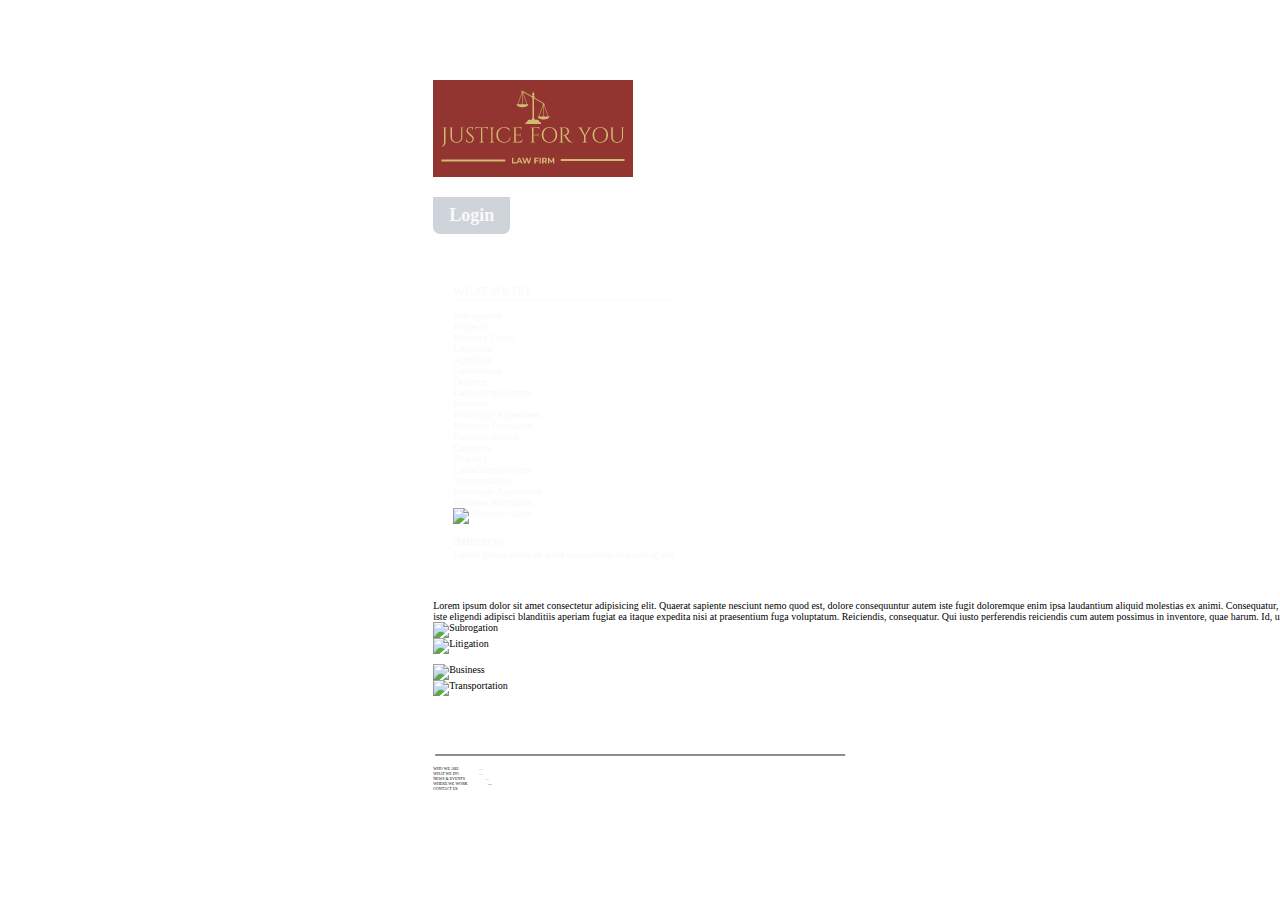
==== index.html @ 813f4568 "main page with nav and footer" ====
<!DOCTYPE html>
<html lang="en">
  <head>
    <meta charset="UTF-8" />
    <meta http-equiv="X-UA-Compatible" content="IE=edge" />
    <meta name="viewport" content="width=device-width, initial-scale=1.0" />

    <!-- BOOTSTRAP -->
    <link
      href="https://cdn.jsdelivr.net/npm/bootstrap@5.2.0-beta1/dist/css/bootstrap.min.css"
      rel="stylesheet"
      integrity="sha384-0evHe/X+R7YkIZDRvuzKMRqM+OrBnVFBL6DOitfPri4tjfHxaWutUpFmBp4vmVor"
      crossorigin="anonymous"
    />
    <!-- CSS -->
    <link rel="stylesheet" href="./css/global.css" />
    <link rel="stylesheet" href="./css/style.css" />
    <link rel="stylesheet" href="./css/main.css" />
    <link rel="stylesheet" href="./css/footer.css" />
    <link rel="stylesheet" href="./css/header.css" />
    <link rel="stylesheet" href="./css/colors.css" />
    <link rel="stylesheet" href="./css/sidebar.css" />
    <link rel="stylesheet" href="./css/content.css" />
    <link rel="stylesheet" href="./css/navigation.css" />
    <link rel="stylesheet" href="./css/queries.css" />

    <!-- TITLE -->
    <title>JUSTICE FOR YOU | Law Firm</title>
  </head>
  <body>
    <div class="background">
      <main class="main__block">
        <div class="container">
          <!-- HEADER -->
          <div class="row">
            <div class="d-flex flex-row justify-content-between header">
              <a href="index.html"
                ><img
                  class="img-fluid p-2 align-self-end logo-image"
                  src="./images/law-logo.png"
                  alt="law logo"
              /></a>

              <button
                type="submit"
                class="p-2 align-self-baseline login-button"
              >
                Login
              </button>
            </div>
            <div class="header-bottom"></div>
            <!-- NAVIGATION -->
            <div class="row navigation navigation-bar">
              <div class="col cell">
                <a href="./page2.html" target="_blank">WHO WE ARE</a>
              </div>
              <div class="col cell"><a href="#">WHAT WE DO</a></div>
              <div class="col cell"><a href="#">NEWS & EVENTS</a></div>
              <div class="col cell">
                <a href="./page3.html" target="_blank">WHERE WE WORK</a>
              </div>
              <div class="col cell">
                <a href="./page4.html" target="_blank">CONTACT US</a>
              </div>
            </div>

            <!-- CONTENT -->
            <div class="row content__block d-flex flex-row">
              <!-- SIDEBAR -->
              <div class="col-3 sidebar__block sidebar__block-background">
                <div class="sidebar-heading">WHAT WE DO</div>
                <!-- LIST 1 -->
                <div class="sidebar-list">
                  <p class="p-side">
                    <a class="a-list-title" href="#">Subrogation</a>
                  </p>
                  <ul>
                    <li><a class="a-list" href="#">Property</a></li>
                    <li><a class="a-list" href="#">Workers' Comp</a></li>
                  </ul>
                </div>
                <!-- LIST 2 -->
                <div class="sidebar-list">
                  <p class="p-side">
                    <a class="a-list-title" href="#">Litigation</a>
                  </p>
                  <ul>
                    <li><a class="a-list" href="#">Appeliate</a></li>
                    <li><a class="a-list" href="#">Commercial</a></li>
                    <li><a class="a-list" href="#">Defence</a></li>
                    <li><a class="a-list" href="#">Labor/Employment</a></li>
                  </ul>
                </div>
                <!-- LIST 3 -->
                <div class="sidebar-list">
                  <p class="p-side">
                    <a class="a-list-title" href="#">Business</a>
                  </p>
                  <ul>
                    <li><a class="a-list" href="#">Brokerage Agreement</a></li>
                    <li><a class="a-list" href="#">Business Formation</a></li>
                    <li><a class="a-list" href="#">Business related</a></li>
                    <li><a class="a-list" href="#">Contracts</a></li>
                    <li><a class="a-list" href="#">Property</a></li>
                    <li><a class="a-list" href="#">Labor/Employment</a></li>
                  </ul>
                </div>
                <!-- LIST 4 -->
                <div class="sidebar-list">
                  <p class="p-side">
                    <a class="a-list-title" href="#">Transportation</a>
                  </p>
                  <ul>
                    <li><a class="a-list" href="#">Brokerage Agreement</a></li>
                    <li><a class="a-list" href="#">Business Formation</a></li>
                  </ul>
                </div>
                <div>
                  <img
                    class="img-fluid img-side"
                    src="./images/content-navlink-attorneys.jpg"
                    alt="Attorney chairs"
                  />
                </div>
                <div>
                  <h4><a class="a-list-title" href="#">Attorneys</a></h4>
                  <p class="p-side">
                    Lorem ipsum dolor sit amet consectetur adipisicing elit.
                  </p>
                </div>
              </div>
              <!-- SIDEBAR END -->
              <div class="col-8 content flex-grow-1 flex-shrink-1">
                <p>
                  Lorem ipsum dolor sit amet consectetur adipisicing elit.
                  Quaerat sapiente nesciunt nemo quod est, dolore consequuntur
                  autem iste fugit doloremque enim ipsa laudantium aliquid
                  molestias ex animi. Consequatur, quam. Reiciendis! Illum eum
                  totam veniam voluptas dignissimos omnis? Voluptatibus quia
                  accusamus voluptates molestias minima, esse iste eligendi
                  adipisci blanditiis aperiam fugiat ea itaque expedita nisi at
                  praesentium fuga voluptatum. Reiciendis, consequatur. Qui
                  iusto perferendis reiciendis cum autem possimus in inventore,
                  quae harum. Id, unde.
                </p>
                <!-- IMAGES 2 OF 4 -->
                <div class="row">
                  <div class="col-6">
                    <a href="#"
                      ><img
                        src="./images/sub-02-subrogation.jpg"
                        alt="Subrogation"
                    /></a>
                  </div>
                  <div class="col-6">
                    <a href="#"
                      ><img
                        src="./images/sub-02-litigation.jpg"
                        alt="Litigation"
                    /></a>
                  </div>
                </div>
                <!-- IMAGES 4 OF 4 -->
                <div class="row second-row">
                  <div class="col-6">
                    <a href="#"
                      ><img src="./images/sub-02-business.jpg" alt="Business"
                    /></a>
                  </div>
                  <div class="col-6">
                    <a href="#"
                      ><img
                        src="./images/sub-02-warehouse.jpg"
                        alt="Transportation"
                    /></a>
                  </div>
                </div>
              </div>
            </div>
          </div>
        </div>
        <!-- FOOTER -->
        <div class="row footer__block">
          <div class="row justify-content-center">
            <div class="col-auto footer-item">
              <a href="./page2.html" target="_blank" class="footer_a"
                >WHO WE ARE</a
              ><span class="dash">&mdash;</span>
            </div>

            <div class="col-auto footer-item">
              <a href="#" class="footer_a">WHAT WE DO</a
              ><span class="dash">&mdash;</span>
            </div>
            <div class="col-auto footer-item">
              <a href="#" class="footer_a">NEWS & EVENTS</a
              ><span class="dash">&mdash;</span>
            </div>
            <div class="col-auto footer-item">
              <a href="./page3.html" target="_blank" class="footer_a"
                >WHERE WE WORK</a
              >&mdash;
            </div>
            <div class="col-auto footer-item">
              <a href="./page4.html" target="_blank">CONTACT US</a>
            </div>
          </div>
        </div>
      </main>
      <!-- BOOTSTRAP -->
    </div>
    <script
      src="https://cdn.jsdelivr.net/npm/bootstrap@5.2.0-beta1/dist/js/bootstrap.bundle.min.js"
      integrity="sha384-pprn3073KE6tl6bjs2QrFaJGz5/SUsLqktiwsUTF55Jfv3qYSDhgCecCxMW52nD2"
      crossorigin="anonymous"
    ></script>
  </body>
</html>
---- css/global.css ----
* {
  padding: 0;
  margin: 0;
  box-sizing: border-box;
}

html,
body {
  height: 100%;
}

img,
svg {
  display: block;
  max-width: 100%;
}

input,
button,
textarea,
select {
  font: inherit;
}

p,
h1,
h2,
h3,
h4 {
  overflow-wrap: break-word;
}

ul,
ol {
  list-style-type: none;
}
---- css/main.css ----
.background {
  min-height: 100%;
  background-image: url(../images/nza_background.jpg);
  background-size: cover;
  background-repeat: no-repeat;
  padding: 40px 420px 40px 420px;
}

.main__block {
  background-color: #fff;
  padding: 0 3% 1% 3%;
}
---- css/footer.css ----
.footer__block {
  padding-top: 10px;
  font-size: 12px;
  font-weight: 500;
  margin-top: 60px;
}

.footer__block:before {
  content: "";
  position: absolute;
  border-top: 2px solid #868e96;
  width: calc(100% - 52%);
  left: 50%;
  transform: translateX(-50%);
  margin-top: -12px;
}

.footer-item {
  position: relative;
}

.footer-item:after {
  content: "";
  line-height: 0.6;
  position: absolute;
  right: 0px;
  transition: 0.3s;
}

.footer-item:last-child:after {
  display: none;
}

.footer-item:hover {
  cursor: pointer;
}

.footer_a {
  padding-right: 20px;
}

.dash {
  color: #868e96;
}

.dash:hover {
  color: #868e96;
  cursor: default;
}
---- css/header.css ----
.login-button {
  border: none;
  font-size: 18px;
  padding: 8px 16px !important;
  border-bottom-right-radius: 7px;
  border-bottom-left-radius: 7px;
  background-color: #ced4da;
  color: #f8f9fa;
  font-weight: 600;
}

.login-button:hover {
  background-color: var(--red);
  color: #d2ba6f;
}

.logo-image {
  margin-bottom: 20px;
  margin-top: 40px;
}
---- css/colors.css ----
:root {
  --red: #923530;
}
---- css/sidebar.css ----
.sidebar__block-background {
  min-height: 100%;
  background-image: url(../images/nav_side.jpg);
  background-size: cover;
  background-repeat: no-repeat;
  margin-right: 30px;

  color: #f8f9fa;
  padding: 20px 20px 40px 20px;
}

.sidebar-heading {
  border-bottom: 1px solid #f8f9fa;
  margin-bottom: 10px;
  font-size: 20px;
}

.p-side {
  margin-bottom: 0;
}

.img-side {
  width: 100%;
  margin-bottom: 10px;
}

.a-list:link,
.a-list:visited {
  text-decoration: none;
  color: #f8f9fa;
}

.a-list:hover,
.a-list:active {
  text-decoration: underline;
  color: #d2ba6f;
}

.a-list-title:link,
.a-list-title:visited {
  text-decoration: none;
  color: #f8f9fa;
}

.a-list-title:hover,
.a-list-title:active {
  font-weight: 500;
  color: #d2ba6f;
}
---- css/content.css ----
.second-row {
  margin-top: 10px;
}
---- css/navigation.css ----
.navigation-bar {
  font-size: 18px;
  font-weight: 600;
  /* border-top: 2px solid #868e96;
    border-bottom: 2px solid #868e96; */
  margin-bottom: 30px;

  text-align: center;

  position: relative;
}

.navigation-bar:before {
  content: "";
  position: absolute;
  border-top: 2px solid #868e96;
  width: calc(100% - 60px);
  left: 50%;
  transform: translateX(-50%);
}

.navigation-bar:after {
  content: "";
  position: absolute;
  width: calc(100% - 60px);
  height: 2px;
  left: 50%;
  transform: translateX(-50%);
  bottom: 0;
  background: #868e96;
}

.cell {
  padding-top: 10px;
  padding-bottom: 10px;
  position: relative;
}

.cell:after {
  content: "";
  position: absolute;
  border-right: 1px solid #868e96;
  right: 0px;
  height: 50%;
  transition: 0.3s;
}

.cell:last-child:after {
  display: none;
}

.cell:hover {
  background-color: rgba(248, 249, 250, 0.3);
  border-radius: 9px;
  cursor: pointer;
}

a:link,
a:visited {
  text-decoration: none;
  color: black;
}

a:hover,
a:active {
  color: var(--red);
}
---- css/queries.css ----
@media (max-width: 1660px) {
  html {
    font-size: 10px;
  }

  .cell,
  .sidebar-heading,
  h4 {
    font-size: 12px;
  }
  .footer__block {
    font-size: 10px;
  }

  .footer__block:before {
    content: "";
    position: absolute;
    border-top: 2px solid #868e96;
    width: calc(100% - 68%);
    left: 50%;
    transform: translateX(-50%);
    margin-top: -12px;
  }
}

@media (max-width: 1280px) {
  .cell,
  .sidebar-heading,
  h4 {
    font-size: 12px;
  }
  .footer__block {
    font-size: 4px;
  }

  .container {
    width: 1400px;
  }

  .col,
  .cell,
  .cell:after {
    display: none;
  }

  .row {
    display: flex;
    flex-direction: column;
    justify-content: flex-start;
    align-items: flex-start;
    flex-wrap: wrap;
  }
}
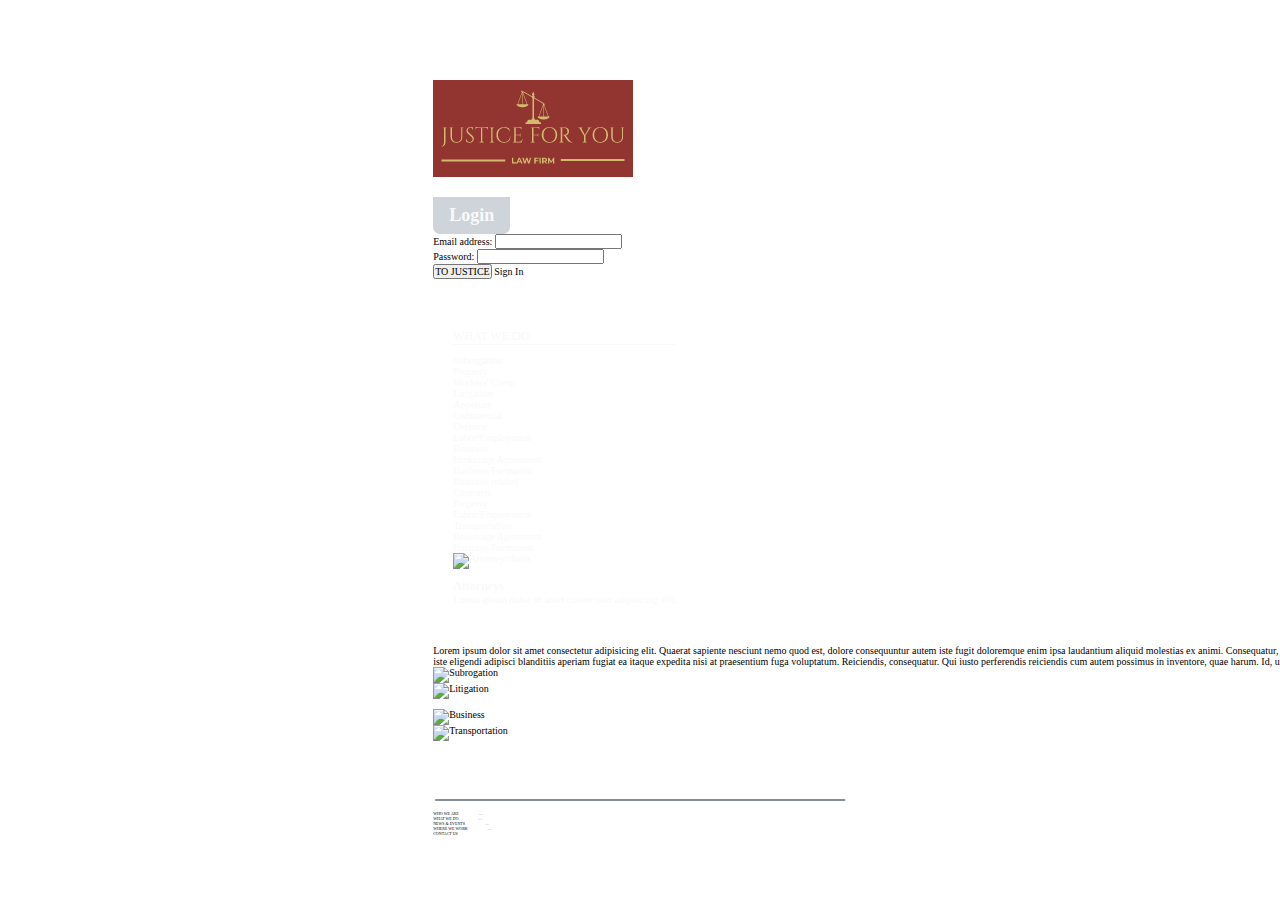
==== commit c40202a6: "Merge pull request #3 from Giocodingtemple/main" ====
--- a/index.html
+++ b/index.html
@@ -5,6 +5,8 @@
     <meta http-equiv="X-UA-Compatible" content="IE=edge" />
     <meta name="viewport" content="width=device-width, initial-scale=1.0" />
 
+    <!-- FAVICON -->
+    <link rel="shortcut icon" href="./images/favicon.ico" type="image/x-icon" />
     <!-- BOOTSTRAP -->
     <link
       href="https://cdn.jsdelivr.net/npm/bootstrap@5.2.0-beta1/dist/css/bootstrap.min.css"
@@ -13,16 +15,17 @@
       crossorigin="anonymous"
     />
     <!-- CSS -->
-    <link rel="stylesheet" href="./css/global.css" />
-    <link rel="stylesheet" href="./css/style.css" />
-    <link rel="stylesheet" href="./css/main.css" />
-    <link rel="stylesheet" href="./css/footer.css" />
-    <link rel="stylesheet" href="./css/header.css" />
-    <link rel="stylesheet" href="./css/colors.css" />
-    <link rel="stylesheet" href="./css/sidebar.css" />
-    <link rel="stylesheet" href="./css/content.css" />
-    <link rel="stylesheet" href="./css/navigation.css" />
-    <link rel="stylesheet" href="./css/queries.css" />
+    <!-- COMMENT -->
+    <link rel="stylesheet" href="../css/global.css" />
+    <link rel="stylesheet" href="../css/style.css" />
+    <link rel="stylesheet" href="../css/main.css" />
+    <link rel="stylesheet" href="../css/footer.css" />
+    <link rel="stylesheet" href="../css/header.css" />
+    <link rel="stylesheet" href="../css/colors.css" />
+    <link rel="stylesheet" href="../css/sidebar.css" />
+    <link rel="stylesheet" href="../css/content.css" />
+    <link rel="stylesheet" href="../css/navigation.css" />
+    <link rel="stylesheet" href="../css/queries.css" />
 
     <!-- TITLE -->
     <title>JUSTICE FOR YOU | Law Firm</title>
@@ -40,13 +43,50 @@
                   src="./images/law-logo.png"
                   alt="law logo"
               /></a>
-
-              <button
-                type="submit"
-                class="p-2 align-self-baseline login-button"
-              >
-                Login
-              </button>
+              <!-- DROPDOWN -->
+              <div class="dropdown">
+                <button
+                  type="submit"
+                  class="p-2 align-self-baseline login-button"
+                >
+                  Login
+                </button>
+                <div class="dropdown-content">
+                  <!-- LOGIN & PASSWORD -->
+                  <form>
+                    <div class="mb-3">
+                      <label for="user-email" class="form-label"
+                        >Email address:</label
+                      >
+                      <input
+                        type="email"
+                        class="form-control"
+                        id="user-email"
+                      />
+                    </div>
+
+                    <div class="mb-3">
+                      <label for="user-password" class="form-label"
+                        >Password:</label
+                      >
+                      <input
+                        type="password"
+                        class="form-control"
+                        id="user-password"
+                      />
+                    </div>
+                    <div class="buttons">
+                      <button type="submit" class="btn btn-primary">
+                        TO JUSTICE
+                      </button>
+
+                      <a href="#" class="sign-in"><span>Sign In</span></a>
+                    </div>
+                  </form>
+                  <!-- LOGIN & PASSWORD END-->
+                </div>
+              </div>
+              <!-- DROPDOWN END-->
             </div>
             <div class="header-bottom"></div>
             <!-- NAVIGATION -->
@@ -130,6 +170,8 @@
                 </div>
               </div>
               <!-- SIDEBAR END -->
+
+              <!-- CONTENT WITH PICTURES -->
               <div class="col-8 content flex-grow-1 flex-shrink-1">
                 <p>
                   Lorem ipsum dolor sit amet consectetur adipisicing elit.
@@ -150,6 +192,7 @@
                       ><img
                         src="./images/sub-02-subrogation.jpg"
                         alt="Subrogation"
+                        class="content-image"
                     /></a>
                   </div>
                   <div class="col-6">
@@ -157,6 +200,7 @@
                       ><img
                         src="./images/sub-02-litigation.jpg"
                         alt="Litigation"
+                        class="content-image"
                     /></a>
                   </div>
                 </div>
@@ -164,7 +208,10 @@
                 <div class="row second-row">
                   <div class="col-6">
                     <a href="#"
-                      ><img src="./images/sub-02-business.jpg" alt="Business"
+                      ><img
+                        src="./images/sub-02-business.jpg"
+                        alt="Business"
+                        class="content-image"
                     /></a>
                   </div>
                   <div class="col-6">
@@ -172,6 +219,7 @@
                       ><img
                         src="./images/sub-02-warehouse.jpg"
                         alt="Transportation"
+                        class="content-image"
                     /></a>
                   </div>
                 </div>
@@ -183,8 +231,7 @@
         <div class="row footer__block">
           <div class="row justify-content-center">
             <div class="col-auto footer-item">
-              <a href="./page2.html" target="_blank" class="footer_a"
-                >WHO WE ARE</a
+              <a href="./page2.html" target="_blank" class="footer_a">WHO WE ARE</a
               ><span class="dash">&mdash;</span>
             </div>
 
@@ -197,9 +244,8 @@
               ><span class="dash">&mdash;</span>
             </div>
             <div class="col-auto footer-item">
-              <a href="./page3.html" target="_blank" class="footer_a"
-                >WHERE WE WORK</a
-              >&mdash;
+              <a href="./page3.html" target="_blank" class="footer_a">WHERE WE WORK</a
+              ><span class="dash">&mdash;</span>
             </div>
             <div class="col-auto footer-item">
               <a href="./page4.html" target="_blank">CONTACT US</a>
@@ -215,4 +261,4 @@
       crossorigin="anonymous"
     ></script>
   </body>
-</html>
+</html>--- a/css/sidebar.css
+++ b/css/sidebar.css
@@ -46,4 +46,4 @@
 .a-list-title:active {
   font-weight: 500;
   color: #d2ba6f;
-}
+}--- a/css/queries.css
+++ b/css/queries.css
@@ -50,4 +50,4 @@
     align-items: flex-start;
     flex-wrap: wrap;
   }
-}
+}